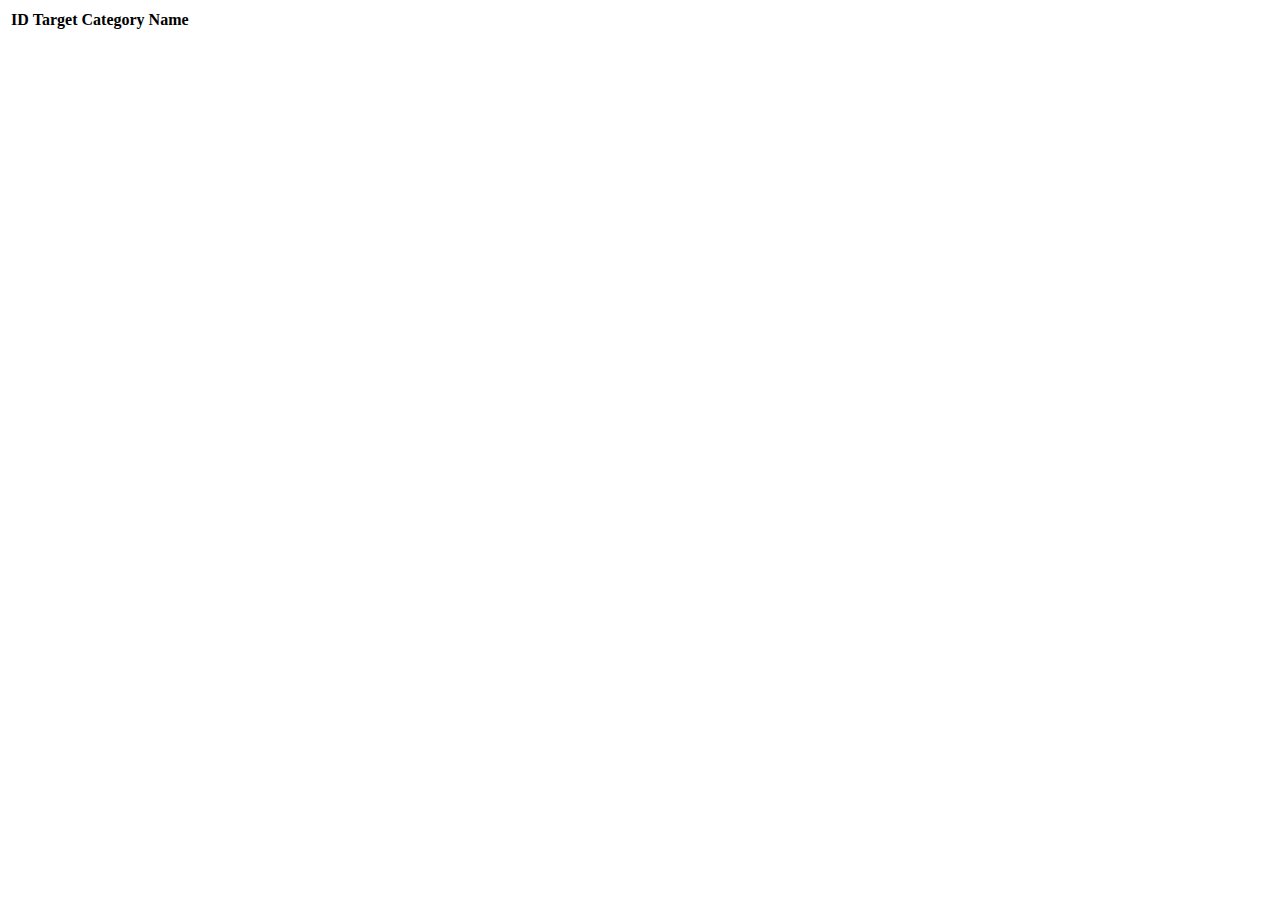
==== index.html @ 34127288 "Carga inicial" ====
<!DOCTYPE html>
<html lang="es">
    <head>
        <meta charset="UTF-8">
        <meta http-equiv="X-UA-Compatible" content="IE=edge">
        <meta name="viewport" content="width=device-width, initial-scale=1.0">
        <title>Ejemplo</title>
        <link rel="stylesheet" href="css/estilo.css">
    </head>
    <body>
        <div id="contenedor">
            <table style="border: 1;">
                <thead>
                    <tr>
                        <th>ID</th>
                        <th>Target</th>
                        <th>Category</th>
                        <th>Name</th>
                    </tr>

                </thead>
                <tbody class="cuerpoTabla">
                    
                </tbody>
            </table>
        </div>
    </body>
    <script src="https://code.jquery.com/jquery-3.6.0.min.js"></script>
    <script type="text/javascript">
        
    </script>
</html>
---- css/estilo.css ----
h1{
    color: rebeccapurple;
}
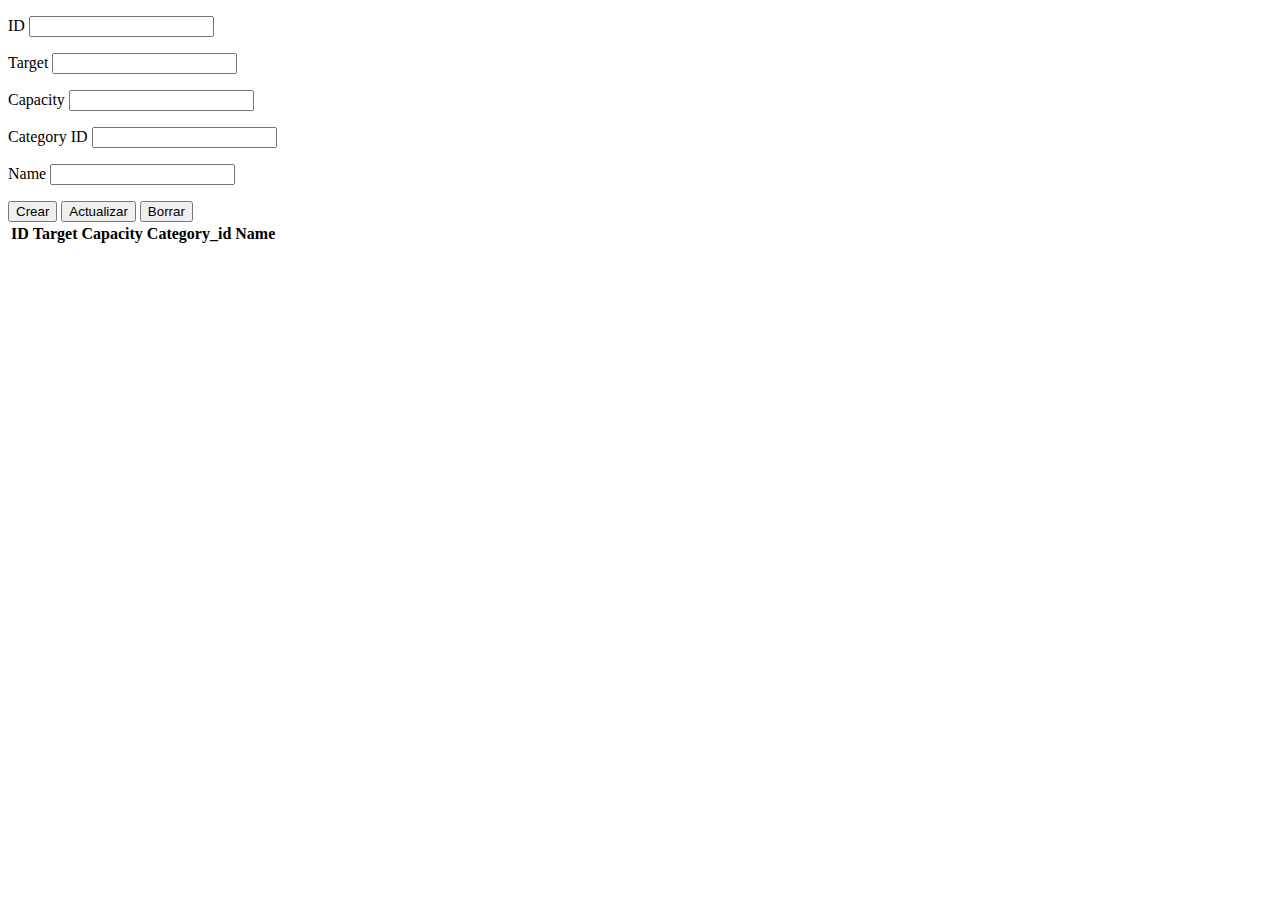
==== commit 99b0644f: "Update index.html" ====
--- a/index.html
+++ b/index.html
@@ -9,24 +9,129 @@
     </head>
     <body>
         <div id="contenedor">
-            <table style="border: 1;">
+            
+
+            <p><label>ID </label><input id="id" type="number"/></p>
+            <p><label>Target </label><input id="target" type="text"/></p>
+            <p><label>Capacity </label><input id="capacity" type="number"/></p>
+            <p><label>Category ID </label><input id="category_id" type="number"/></p>
+            <p><label>Name </label><input id="name" type="text"/></p>
+
+            <button onclick="Crear()">Crear</button>
+            <button onclick="Actualizar()">Actualizar</button>
+            <button onclick="">Borrar</button>
+            <br/>
+
+            <table>
                 <thead>
                     <tr>
                         <th>ID</th>
                         <th>Target</th>
-                        <th>Category</th>
+                        <th>Capacity</th>
+                        <th>Category_id</th>
                         <th>Name</th>
                     </tr>
-
                 </thead>
                 <tbody class="cuerpoTabla">
-                    
                 </tbody>
             </table>
         </div>
     </body>
     <script src="https://code.jquery.com/jquery-3.6.0.min.js"></script>
     <script type="text/javascript">
+        function cargarTabla() {
+            $.ajax({
+                url: 'https://ge1cbc82e84e077-db202109231844.adb.sa-saopaulo-1.oraclecloudapps.com/ords/admin/library/library',
+                type: 'GET',
+                dataType: 'json',
+                success: function(response) {
+                    var resultado = "";
+                    response.items.forEach(function(item) {
+                        resultado+="<tr><td>"+item.id+"</td><td>";
+                        resultado+=item.target+"</td><td>";
+                        resultado+=item.capacity+"</td><td>";
+                        resultado+=item.category_id+"</td><td>";
+                        resultado+=item.name+"</td></tr>";
+                    });
+                    $(".cuerpoTabla").html(resultado);
+                },
+                error: function(xhr,status) {
+                    console.log(xhr.responseText);
+                },
+                complete: function(xhr,status){ 
+                    console.log(xhr.responseText);
+                }
+            });
+        }
         
+        function Crear() {
+            var id = $("#id").val();
+            var target = $("#target").val();
+            var capacity = $("#capacity").val();
+            var category_id = $("#category_id").val();
+            var name = $("#name").val();
+
+            $.ajax({
+                url: 'https://ge1cbc82e84e077-db202109231844.adb.sa-saopaulo-1.oraclecloudapps.com/ords/admin/library/library',
+                type: 'POST',
+                dataType: 'json',
+                data: {
+                    id:id,
+                    target:target,
+                    capacity:capacity,
+                    category_id:category_id,
+                    name:name
+                },
+                success: function(response) {
+                    console.log(response);
+                },
+                error: function(xhr,status) {
+                    console.log(xhr.responseText);
+                },
+                complete: function(xhr,status){ 
+                    cargarTabla();
+                    console.log(xhr.responseText);
+                }
+            });
+        }
+
+        
+
+        function Actualizar() {
+            var id = $("#id").val();
+            var target = $("#target").val();
+            var capacity = $("#capacity").val();
+            var category_id = $("#category_id").val();
+            var name = $("#name").val();
+
+            $.ajax({
+                url: 'https://g93b01c51b4cf1d-db202109231132.adb.ca-toronto-1.oraclecloudapps.com/ords/admin/library/library',
+                type: 'PUT',
+                dataType: 'json',
+                data: {
+                    id:id,
+                    target:target,
+                    capacity:capacity,
+                    category_id:category_id,
+                    name:name
+                },
+                success: function(response) {
+                    console.log(response);
+                },
+                error: function(xhr,status) {
+                    console.log(xhr.responseText);
+                },
+                complete: function(xhr,status){ 
+                    cargarTabla();
+                    console.log(xhr.responseText);
+                }
+            });
+        }
+
+
+
+        $(document).ready(function(){
+            cargarTabla();
+        });
     </script>
-</html>
+</html>